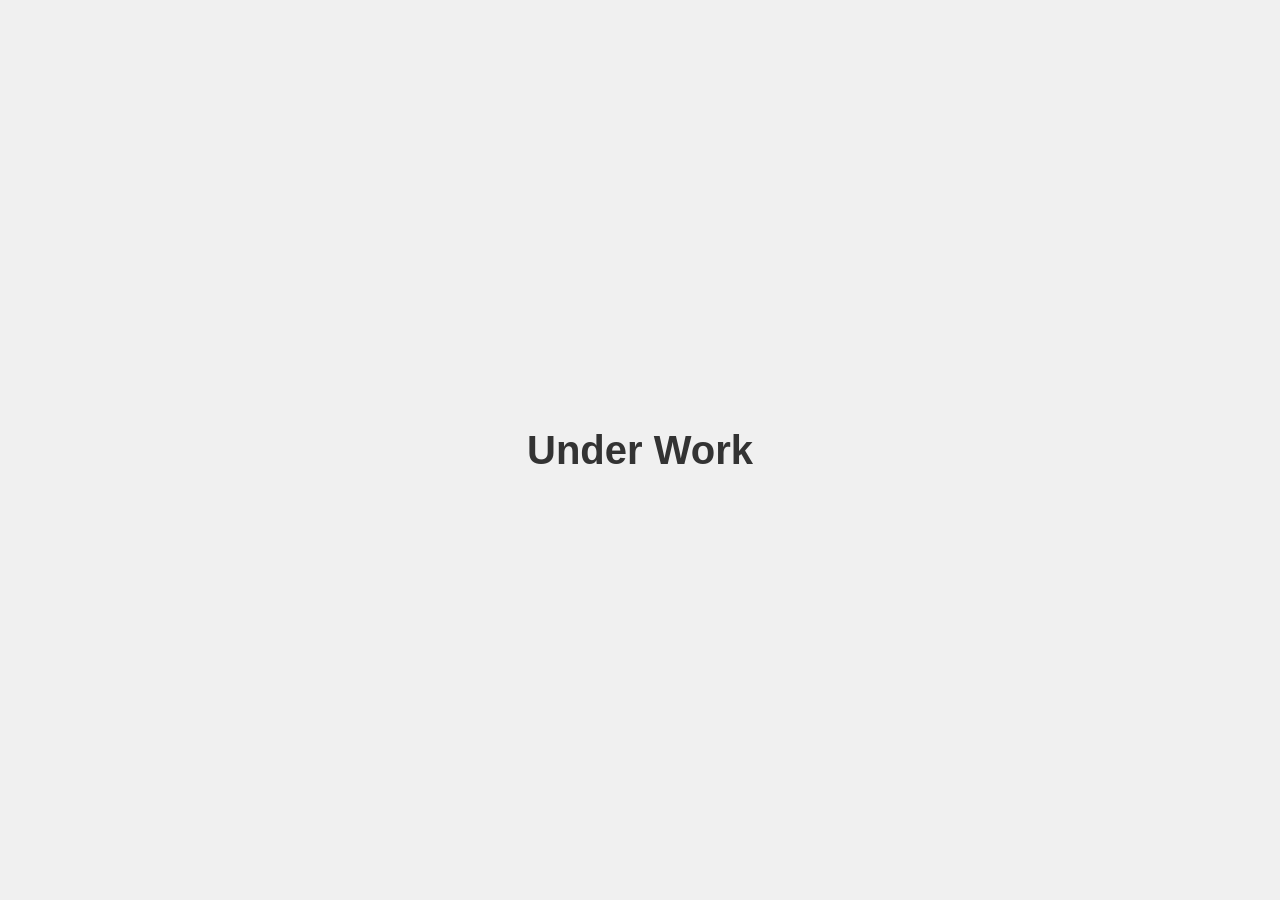
==== index.html @ b853075c "Update index.html" ====
<!DOCTYPE html>
<html lang="en">
<head>
    <meta charset="UTF-8">
    <meta name="viewport" content="width=device-width, initial-scale=1.0">
    <title>Under Work</title>
    <style>
        body {
            display: flex;
            justify-content: center;
            align-items: center;
            height: 100vh;
            margin: 0;
            font-family: Arial, sans-serif;
            background-color: #f0f0f0;
        }
        h1 {
            font-weight: 900; /* Makes the text thick/bold */
            font-size: 2.5em;
            text-align: center;
            color: #333;
        }
    </style>
</head>
<body>
    <h1>Under Work</h1>
    <script id="chatway" async="true" src="https://cdn.chatway.app/widget.js?id=bhwGBABQCnDe"></script>
</body>
</html>
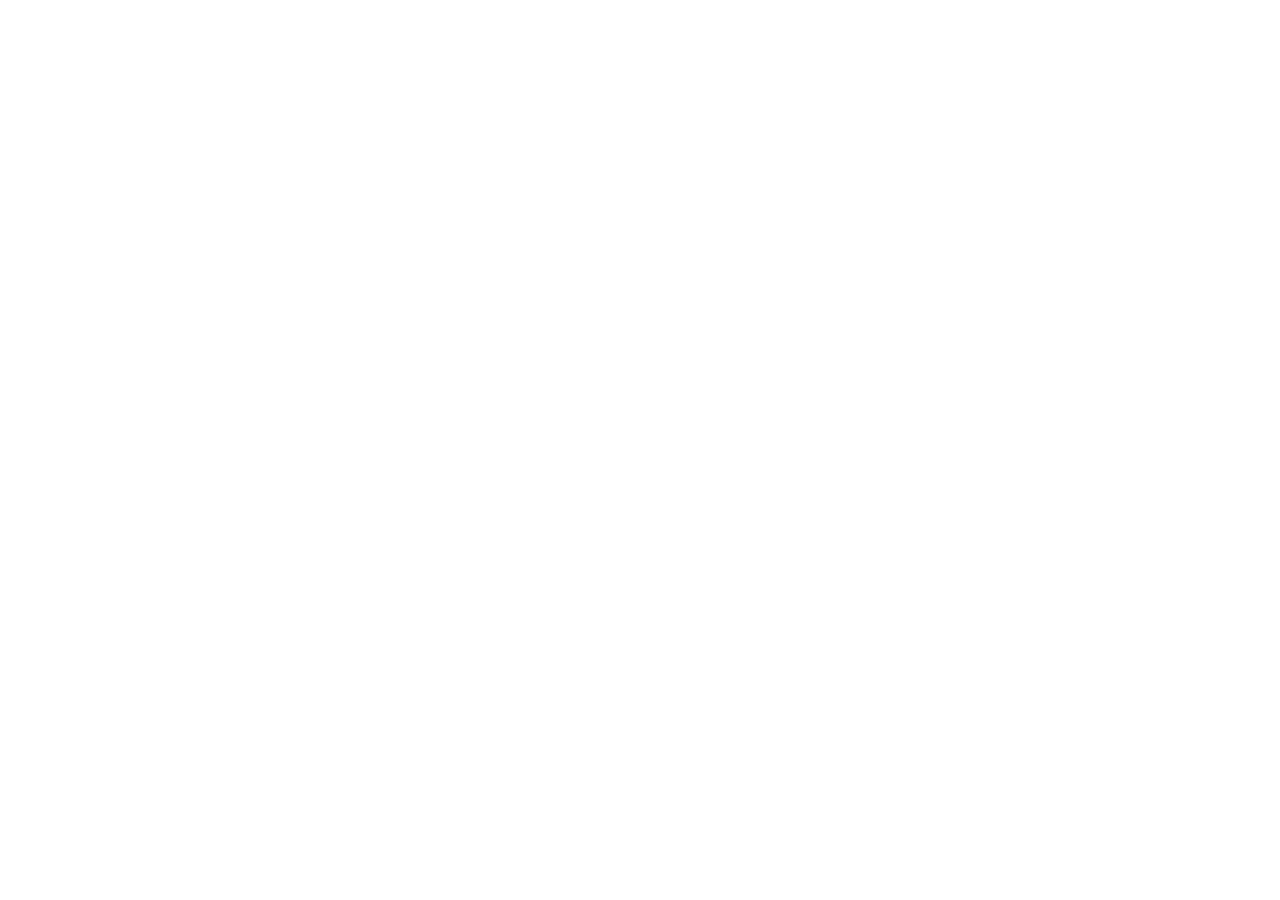
==== commit f0c56bba: "Update index.html" ====
--- a/index.html
+++ b/index.html
@@ -5,14 +5,54 @@
     <meta name="viewport" content="width=device-width, initial-scale=1.0">
     <title>Under Work</title>
     <style>
+        /* Loading screen styles */
+        #loading-screen {
+            position: fixed;
+            top: 0;
+            left: 0;
+            width: 100%;
+            height: 100%;
+            background-color: black;
+            display: flex;
+            justify-content: center;
+            align-items: center;
+            z-index: 9999;
+            transition: opacity 0.5s ease-out;
+        }
+        #loading-screen.hidden {
+            opacity: 0;
+            pointer-events: none;
+        }
+        .loading-text {
+            color: white;
+            font-family: Arial, sans-serif;
+            font-size: 2em;
+            font-weight: bold;
+            animation: pulse 1.5s ease-in-out infinite alternate;
+        }
+        @keyframes pulse {
+            from { opacity: 0.5; }
+            to { opacity: 1; }
+        }
+        .error-message {
+            color: red;
+            font-size: 1.2em;
+            text-align: center;
+            margin-top: 20px;
+        }
+
+        /* Main site styles (hidden initially) */
         body {
-            display: flex;
+            display: none; /* Hidden until loading completes */
             justify-content: center;
             align-items: center;
             height: 100vh;
             margin: 0;
             font-family: Arial, sans-serif;
             background-color: #f0f0f0;
+        }
+        body.loaded {
+            display: flex; /* Show when loaded */
         }
         h1 {
             font-weight: 900; /* Makes the text thick/bold */
@@ -23,7 +63,79 @@
     </style>
 </head>
 <body>
+    <!-- Loading Screen -->
+    <div id="loading-screen">
+        <div>
+            <div class="loading-text">Loading Assets...</div>
+            <div id="error-message" class="error-message" style="display: none;">Connection timeout. Please check your network and refresh.</div>
+        </div>
+    </div>
+
+    <!-- Main Content -->
     <h1>Under Work</h1>
+
+    <!-- Chatway Script (loaded after main content is ready) -->
     <script id="chatway" async="true" src="https://cdn.chatway.app/widget.js?id=bhwGBABQCnDe"></script>
+
+    <!-- Loading Logic Script -->
+    <script>
+        (function() {
+            const loadingScreen = document.getElementById('loading-screen');
+            const errorMessage = document.getElementById('error-message');
+            const body = document.body;
+            let timeoutId;
+
+            // Function to hide loading and show main content
+            function completeLoading() {
+                clearTimeout(timeoutId);
+                loadingScreen.classList.add('hidden');
+                setTimeout(() => {
+                    loadingScreen.style.display = 'none'; // Fully remove after fade
+                }, 500);
+                body.classList.add('loaded');
+            }
+
+            // Function to show error
+            function showError() {
+                errorMessage.style.display = 'block';
+                const loadingText = document.querySelector('.loading-text');
+                loadingText.textContent = 'Loading Failed';
+            }
+
+            // Set timeout for 5 seconds
+            timeoutId = setTimeout(() => {
+                showError();
+            }, 5000);
+
+            // Check if main content is ready (DOM loaded)
+            if (document.readyState === 'complete') {
+                // If external scripts like Chatway are slow, wait a bit more or check onload
+                const script = document.getElementById('chatway');
+                if (script.complete || script.readyState === 'complete') {
+                    completeLoading();
+                } else {
+                    script.onload = completeLoading;
+                    script.onerror = () => {
+                        showError();
+                        setTimeout(completeLoading, 1000); // Still show site after error
+                    };
+                }
+            } else {
+                // Wait for DOM to load
+                window.addEventListener('load', () => {
+                    const script = document.getElementById('chatway');
+                    if (script.complete || script.readyState === 'complete') {
+                        completeLoading();
+                    } else {
+                        script.onload = completeLoading;
+                        script.onerror = () => {
+                            showError();
+                            setTimeout(completeLoading, 1000);
+                        };
+                    }
+                });
+            }
+        })();
+    </script>
 </body>
 </html>
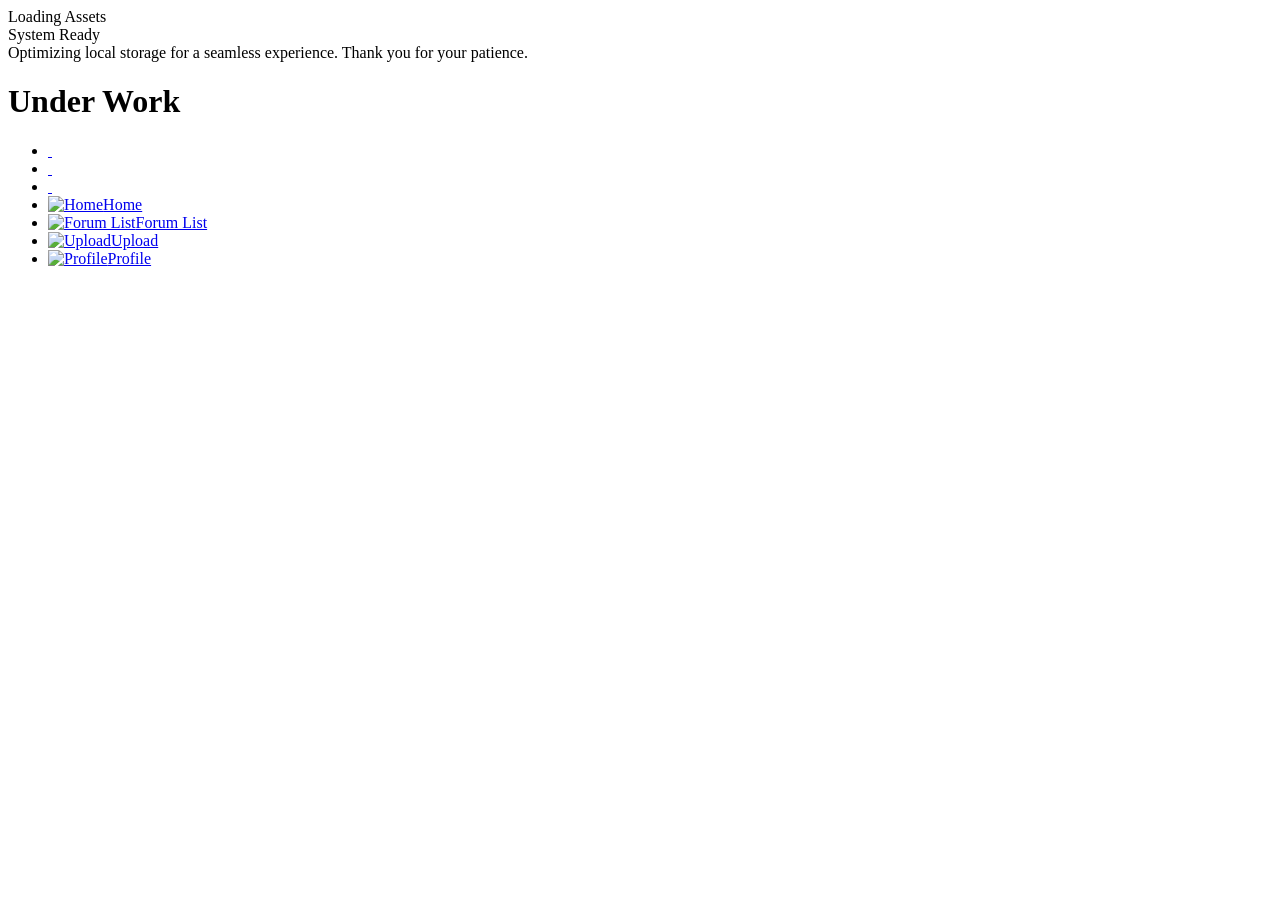
==== commit 1763906b: "Update index.html" ====
--- a/index.html
+++ b/index.html
@@ -4,138 +4,45 @@
     <meta charset="UTF-8">
     <meta name="viewport" content="width=device-width, initial-scale=1.0">
     <title>Under Work</title>
-    <style>
-        /* Loading screen styles */
-        #loading-screen {
-            position: fixed;
-            top: 0;
-            left: 0;
-            width: 100%;
-            height: 100%;
-            background-color: black;
-            display: flex;
-            justify-content: center;
-            align-items: center;
-            z-index: 9999;
-            transition: opacity 0.5s ease-out;
-        }
-        #loading-screen.hidden {
-            opacity: 0;
-            pointer-events: none;
-        }
-        .loading-text {
-            color: white;
-            font-family: Arial, sans-serif;
-            font-size: 2em;
-            font-weight: bold;
-            animation: pulse 1.5s ease-in-out infinite alternate;
-        }
-        @keyframes pulse {
-            from { opacity: 0.5; }
-            to { opacity: 1; }
-        }
-        .error-message {
-            color: red;
-            font-size: 1.2em;
-            text-align: center;
-            margin-top: 20px;
-        }
-
-        /* Main site styles (hidden initially) */
-        body {
-            display: none; /* Hidden until loading completes */
-            justify-content: center;
-            align-items: center;
-            height: 100vh;
-            margin: 0;
-            font-family: Arial, sans-serif;
-            background-color: #f0f0f0;
-        }
-        body.loaded {
-            display: flex; /* Show when loaded */
-        }
-        h1 {
-            font-weight: 900; /* Makes the text thick/bold */
-            font-size: 2.5em;
-            text-align: center;
-            color: #333;
-        }
-    </style>
+    <link rel="stylesheet" href="style.css">
 </head>
 <body>
     <!-- Loading Screen -->
     <div id="loading-screen">
-        <div>
-            <div class="loading-text">Loading Assets...</div>
-            <div id="error-message" class="error-message" style="display: none;">Connection timeout. Please check your network and refresh.</div>
+        <div class="loading-content">
+            <div class="loading-text">Loading Assets<span class="dots"></span></div>
+            <div class="progress-container">
+                <div class="progress-bar" id="progress-bar"></div>
+            </div>
+            <div class="status-message">System Ready</div>
         </div>
+        <div class="local-storage-message">Optimizing local storage for a seamless experience. Thank you for your patience.</div>
     </div>
 
     <!-- Main Content -->
-    <h1>Under Work</h1>
+    <main id="main-content">
+        <h1>Under Work</h1>
+    </main>
 
-    <!-- Chatway Script (loaded after main content is ready) -->
+    <!-- Navigation Bar (Bottom Fixed) -->
+    <nav id="navbar">
+        <ul>
+            <!-- Left blanks for symmetry (placeholders) -->
+            <li class="blank"><a href="#">&nbsp;</a></li>
+            <li class="blank"><a href="#">&nbsp;</a></li>
+            <li class="blank"><a href="#">&nbsp;</a></li>
+            <!-- Center: Home -->
+            <li><a href="#"><img src="home-icon.png" alt="Home" class="nav-icon">Home</a></li>
+            <!-- Right: Forum List, Upload, Profile -->
+            <li><a href="#"><img src="forum-icon.png" alt="Forum List" class="nav-icon">Forum List</a></li>
+            <li><a href="#"><img src="upload-icon.png" alt="Upload" class="nav-icon">Upload</a></li>
+            <li><a href="#"><img src="profile-icon.png" alt="Profile" class="nav-icon">Profile</a></li>
+        </ul>
+    </nav>
+
+    <!-- Chatway Script -->
     <script id="chatway" async="true" src="https://cdn.chatway.app/widget.js?id=bhwGBABQCnDe"></script>
 
-    <!-- Loading Logic Script -->
-    <script>
-        (function() {
-            const loadingScreen = document.getElementById('loading-screen');
-            const errorMessage = document.getElementById('error-message');
-            const body = document.body;
-            let timeoutId;
-
-            // Function to hide loading and show main content
-            function completeLoading() {
-                clearTimeout(timeoutId);
-                loadingScreen.classList.add('hidden');
-                setTimeout(() => {
-                    loadingScreen.style.display = 'none'; // Fully remove after fade
-                }, 500);
-                body.classList.add('loaded');
-            }
-
-            // Function to show error
-            function showError() {
-                errorMessage.style.display = 'block';
-                const loadingText = document.querySelector('.loading-text');
-                loadingText.textContent = 'Loading Failed';
-            }
-
-            // Set timeout for 5 seconds
-            timeoutId = setTimeout(() => {
-                showError();
-            }, 5000);
-
-            // Check if main content is ready (DOM loaded)
-            if (document.readyState === 'complete') {
-                // If external scripts like Chatway are slow, wait a bit more or check onload
-                const script = document.getElementById('chatway');
-                if (script.complete || script.readyState === 'complete') {
-                    completeLoading();
-                } else {
-                    script.onload = completeLoading;
-                    script.onerror = () => {
-                        showError();
-                        setTimeout(completeLoading, 1000); // Still show site after error
-                    };
-                }
-            } else {
-                // Wait for DOM to load
-                window.addEventListener('load', () => {
-                    const script = document.getElementById('chatway');
-                    if (script.complete || script.readyState === 'complete') {
-                        completeLoading();
-                    } else {
-                        script.onload = completeLoading;
-                        script.onerror = () => {
-                            showError();
-                            setTimeout(completeLoading, 1000);
-                        };
-                    }
-                });
-            }
-        })();
-    </script>
+    <script src="script.js"></script>
 </body>
 </html>
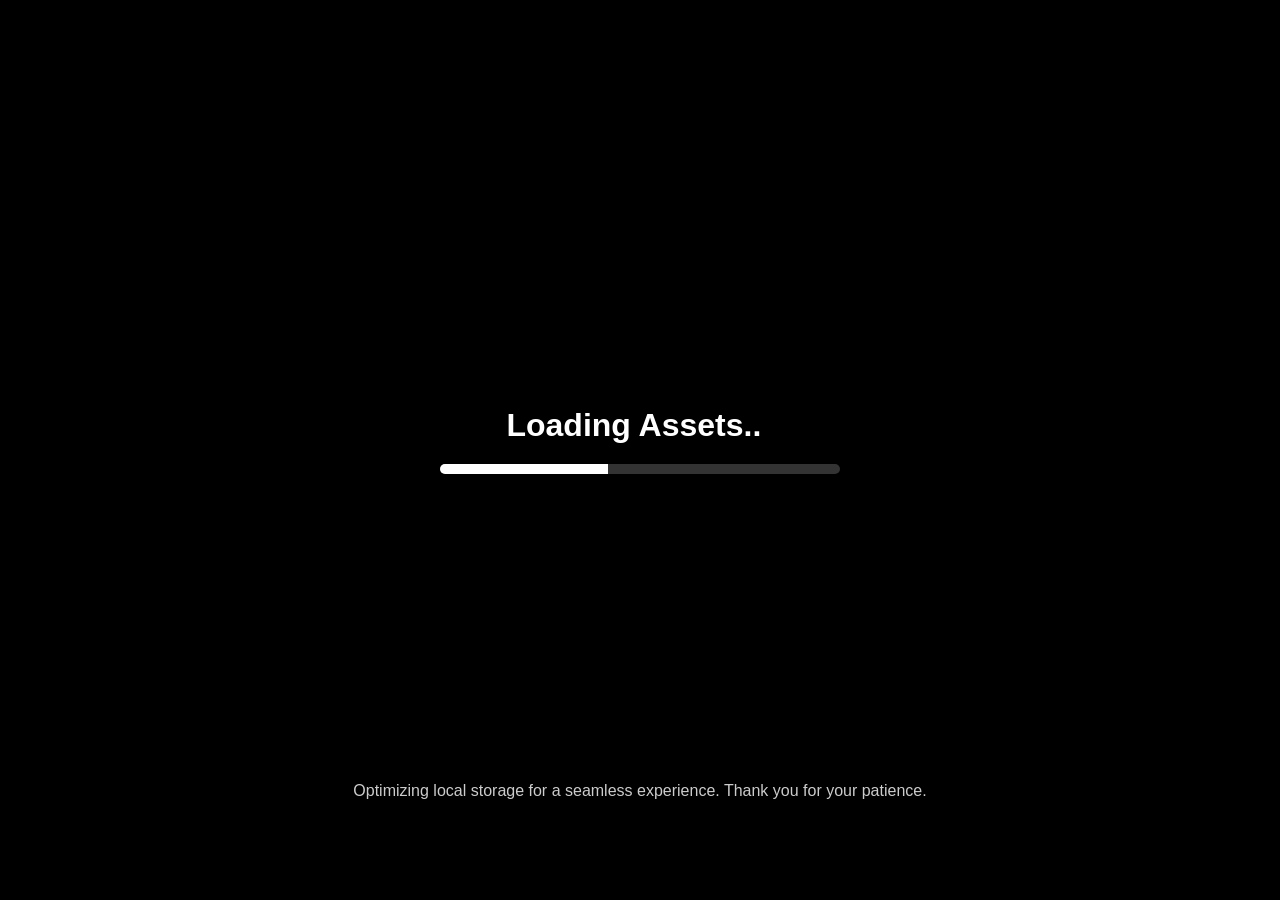
==== commit 667891f2: "Update index.html" ====
--- a/index.html
+++ b/index.html
@@ -4,7 +4,7 @@
     <meta charset="UTF-8">
     <meta name="viewport" content="width=device-width, initial-scale=1.0">
     <title>Under Work</title>
-    <link rel="stylesheet" href="style.css">
+    <link rel="stylesheet" href="index.css">
 </head>
 <body>
     <!-- Loading Screen -->
@@ -15,6 +15,7 @@
                 <div class="progress-bar" id="progress-bar"></div>
             </div>
             <div class="status-message">System Ready</div>
+            <div id="slow-message" class="slow-message" style="display: none;">Slow internet detected. Checking connection... (takes up to 5 seconds)</div>
         </div>
         <div class="local-storage-message">Optimizing local storage for a seamless experience. Thank you for your patience.</div>
     </div>
@@ -27,22 +28,22 @@
     <!-- Navigation Bar (Bottom Fixed) -->
     <nav id="navbar">
         <ul>
-            <!-- Left blanks for symmetry (placeholders) -->
-            <li class="blank"><a href="#">&nbsp;</a></li>
-            <li class="blank"><a href="#">&nbsp;</a></li>
-            <li class="blank"><a href="#">&nbsp;</a></li>
+            <!-- Left blanks for symmetry (now visible with text "blank") -->
+            <li class="blank"><a href="#">blank</a></li>
+            <li class="blank"><a href="#">blank</a></li>
+            <li class="blank"><a href="#">blank</a></li>
             <!-- Center: Home -->
-            <li><a href="#"><img src="home-icon.png" alt="Home" class="nav-icon">Home</a></li>
-            <!-- Right: Forum List, Upload, Profile -->
-            <li><a href="#"><img src="forum-icon.png" alt="Forum List" class="nav-icon">Forum List</a></li>
-            <li><a href="#"><img src="upload-icon.png" alt="Upload" class="nav-icon">Upload</a></li>
-            <li><a href="#"><img src="profile-icon.png" alt="Profile" class="nav-icon">Profile</a></li>
+            <li><a href="#"><svg xmlns="http://www.w3.org/2000/svg" width="24" height="24" viewBox="0 0 24 24" fill="none" stroke="currentColor" stroke-width="2" stroke-linecap="round" stroke-linejoin="round" class="lucide lucide-house-icon lucide-house"><path d="M15 21v-8a1 1 0 0 0-1-1h-4a1 1 0 0 0-1 1v8"/><path d="M3 10a2 2 0 0 1 .709-1.528l7-6a2 2 0 0 1 2.582 0l7 6A2 2 0 0 1 21 10v9a2 2 0 0 1-2 2H5a2 2 0 0 1-2-2z"/></svg>Home</a></li>
+            <!-- Right: Forum, Upload, Profile -->
+            <li><a href="#"><svg xmlns="http://www.w3.org/2000/svg" width="24" height="24" viewBox="0 0 24 24" fill="none" stroke="currentColor" stroke-width="2" stroke-linecap="round" stroke-linejoin="round" class="lucide lucide-file-type-icon lucide-file-type"><path d="M15 2H6a2 2 0 0 0-2 2v16a2 2 0 0 0 2 2h12a2 2 0 0 0 2-2V7Z"/><path d="M14 2v4a2 2 0 0 0 2 2h4"/><path d="M9 13v-1h6v1"/><path d="M12 12v6"/><path d="M11 18h2"/></svg>Forum</a></li>
+            <li><a href="#"><svg xmlns="http://www.w3.org/2000/svg" width="24" height="24" viewBox="0 0 24 24" fill="none" stroke="currentColor" stroke-width="2" stroke-linecap="round" stroke-linejoin="round" class="lucide lucide-upload-icon lucide-upload"><path d="M12 3v12"/><path d="m17 8-5-5-5 5"/><path d="M21 15v4a2 2 0 0 1-2 2H5a2 2 0 0 1-2-2v-4"/></svg>Upload</a></li>
+            <li><a href="#"><svg xmlns="http://www.w3.org/2000/svg" width="24" height="24" viewBox="0 0 24 24" fill="none" stroke="currentColor" stroke-width="2" stroke-linecap="round" stroke-linejoin="round" class="lucide lucide-user-icon lucide-user"><path d="M19 21v-2a4 4 0 0 0-4-4H9a4 4 0 0 0-4 4v2"/><circle cx="12" cy="7" r="4"/></svg>Profile</a></li>
         </ul>
     </nav>
 
     <!-- Chatway Script -->
     <script id="chatway" async="true" src="https://cdn.chatway.app/widget.js?id=bhwGBABQCnDe"></script>
 
-    <script src="script.js"></script>
+    <script src="index.js"></script>
 </body>
 </html>
--- a/index.css
+++ b/index.css
@@ -0,0 +1,162 @@
+/* style.css */
+
+/* Global Styles */
+body {
+    margin: 0;
+    font-family: Arial, sans-serif;
+    background-color: white; /* Original background shown after loading */
+    display: flex;
+    flex-direction: column;
+    justify-content: center;
+    align-items: center;
+    height: 100vh;
+    overflow: hidden; /* Prevent scroll during loading */
+}
+
+#main-content {
+    display: none; /* Hidden until loaded */
+    text-align: center;
+}
+
+#main-content.loaded {
+    display: block;
+}
+
+h1 {
+    font-weight: 900; /* Thick/bold */
+    font-size: 2.5em;
+    color: #333;
+}
+
+/* Loading Screen Styles */
+#loading-screen {
+    position: fixed;
+    top: 0;
+    left: 0;
+    width: 100%;
+    height: 100%;
+    background-color: black;
+    display: flex;
+    flex-direction: column;
+    justify-content: center;
+    align-items: center;
+    z-index: 9999;
+    transition: opacity 1s ease-out; /* Smooth fade out */
+}
+
+#loading-screen.hidden {
+    opacity: 0;
+    pointer-events: none;
+}
+
+.loading-content {
+    text-align: center;
+}
+
+.loading-text {
+    color: white;
+    font-size: 2em;
+    font-weight: bold;
+    margin-bottom: 20px;
+}
+
+.dots {
+    display: inline-block;
+    width: 30px;
+    text-align: left;
+}
+
+.progress-container {
+    width: 300px;
+    height: 10px;
+    background-color: #333;
+    border-radius: 5px;
+    overflow: hidden;
+    margin-bottom: 20px;
+}
+
+.progress-bar {
+    width: 0%;
+    height: 100%;
+    background-color: white;
+    transition: width 0.2s ease-in-out;
+}
+
+.status-message {
+    color: white;
+    font-size: 1.5em;
+    font-weight: bold;
+    display: none; /* Shown when ready */
+    margin-top: 10px;
+}
+
+.local-storage-message {
+    position: absolute;
+    bottom: 100px; /* Positioned at bottom center */
+    color: white;
+    font-size: 1em;
+    text-align: center;
+    max-width: 80%;
+    opacity: 0.8;
+}
+
+/* Navigation Bar Styles */
+#navbar {
+    position: fixed;
+    bottom: 0;
+    left: 0;
+    width: 100%;
+    background-color: #f0f0f0;
+    border-top: 1px solid #ccc;
+    display: none; /* Hidden until loaded */
+    z-index: 1000;
+}
+
+#navbar.loaded {
+    display: block;
+}
+
+#navbar ul {
+    list-style: none;
+    margin: 0;
+    padding: 10px 0;
+    display: flex;
+    justify-content: space-around; /* Even spacing for symmetry */
+    align-items: center;
+}
+
+#navbar li {
+    flex: 1;
+    text-align: center;
+}
+
+#navbar li.blank {
+    visibility: hidden; /* Blanks are invisible but take space for symmetry */
+}
+
+#navbar a {
+    text-decoration: none;
+    color: #333;
+    font-size: 0.9em;
+    display: flex;
+    flex-direction: column;
+    align-items: center;
+}
+
+.nav-icon {
+    width: 24px;
+    height: 24px;
+    margin-bottom: 5px;
+}
+
+/* Responsive Design: Fit to any device, mobile-first */
+@media (min-width: 768px) {
+    #navbar ul {
+        max-width: 768px; /* Limit width on desktop for mobile-like feel */
+        margin: 0 auto;
+    }
+
+    .progress-container {
+        width: 400px; /* Slightly larger on bigger screens */
+    }
+}
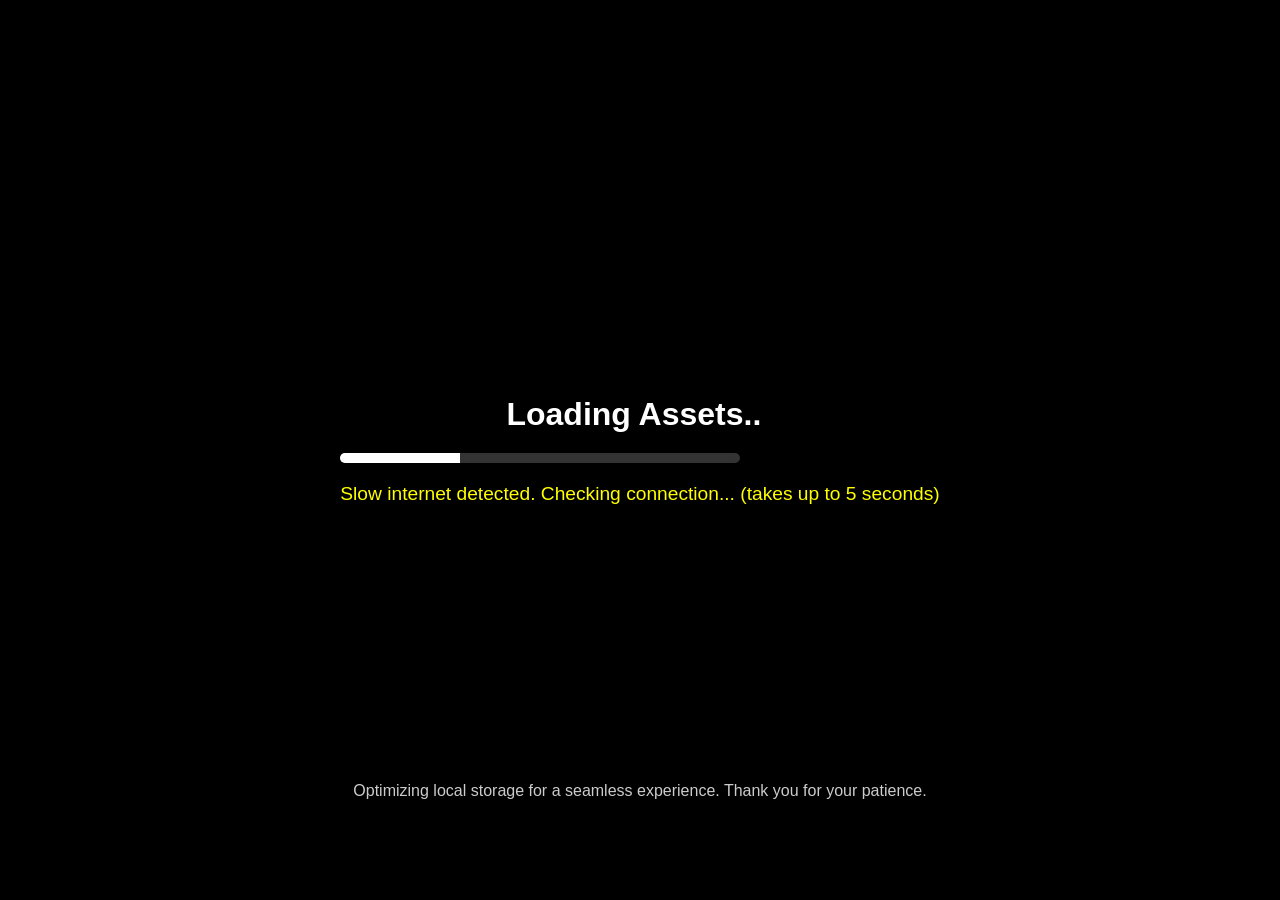
==== commit 2aab0c51: "Update index.html" ====
--- a/index.html
+++ b/index.html
@@ -41,9 +41,6 @@
         </ul>
     </nav>
 
-    <!-- Chatway Script -->
-    <script id="chatway" async="true" src="https://cdn.chatway.app/widget.js?id=bhwGBABQCnDe"></script>
-
     <script src="index.js"></script>
 </body>
 </html>
--- a/index.css
+++ b/index.css
@@ -1,4 +1,4 @@
-/* style.css */
+/* index.css */
 
 /* Global Styles */
 body {
@@ -90,6 +90,13 @@
     margin-top: 10px;
 }
 
+.slow-message {
+    color: yellow;
+    font-size: 1.2em;
+    text-align: center;
+    margin-top: 10px;
+}
+
 .local-storage-message {
     position: absolute;
     bottom: 100px; /* Positioned at bottom center */
@@ -106,8 +113,8 @@
     bottom: 0;
     left: 0;
     width: 100%;
-    background-color: #f0f0f0;
-    border-top: 1px solid #ccc;
+    background-color: #333; /* Dark grey background */
+    border-top: 1px solid #555;
     display: none; /* Hidden until loaded */
     z-index: 1000;
 }
@@ -121,7 +128,7 @@
     margin: 0;
     padding: 10px 0;
     display: flex;
-    justify-content: space-around; /* Even spacing for symmetry */
+    justify-content: space-around; /* Even spacing for symmetry, same level */
     align-items: center;
 }
 
@@ -131,16 +138,17 @@
 }
 
 #navbar li.blank {
-    visibility: hidden; /* Blanks are invisible but take space for symmetry */
+    /* Blanks are visible with "blank" text */
 }
 
 #navbar a {
     text-decoration: none;
-    color: #333;
+    color: white; /* White text for visibility on dark bg */
     font-size: 0.9em;
     display: flex;
     flex-direction: column;
     align-items: center;
+    padding: 5px;
 }
 
 .nav-icon {
@@ -160,3 +168,10 @@
         width: 400px; /* Slightly larger on bigger screens */
     }
 }
+
+/* Blink animation */
+@keyframes blink {
+    0% { opacity: 1; }
+    50% { opacity: 0.5; }
+    100% { opacity: 1; }
+}
